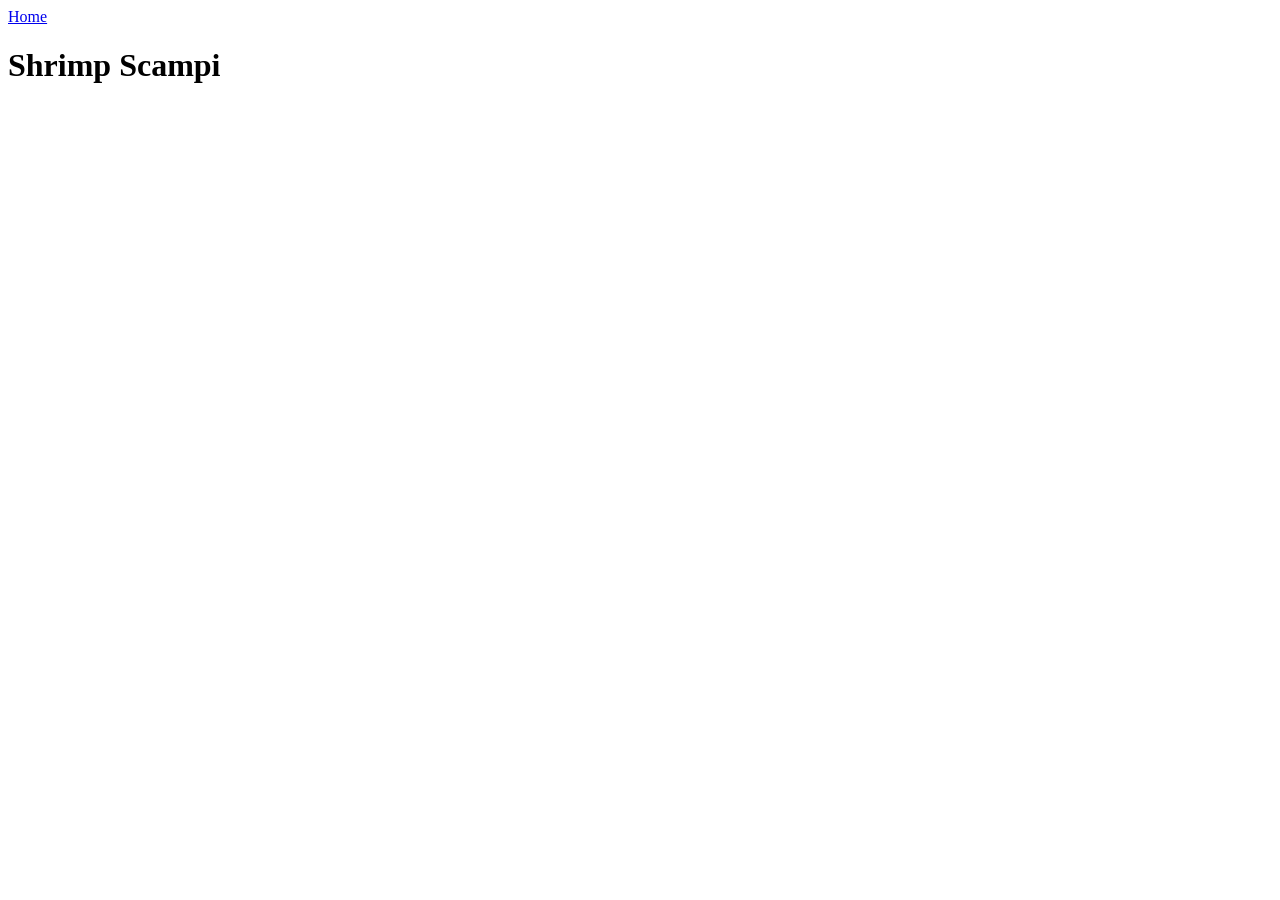
==== recipes/shrimp-scampi.html @ 0dff709c "Create shrimp-scampi.html Add boilerplate and link back to index." ====
<!DOCTYPE html>
<html lang="en">
<head>
    <meta charset="UTF-8">
    <meta name="viewport" content="width=device-width, initial-scale=1.0">
    <title>Document</title>
</head>
<body>
    <a href="../index.html">Home</a>
    <h1>Shrimp Scampi</h1>
</body>
</html>
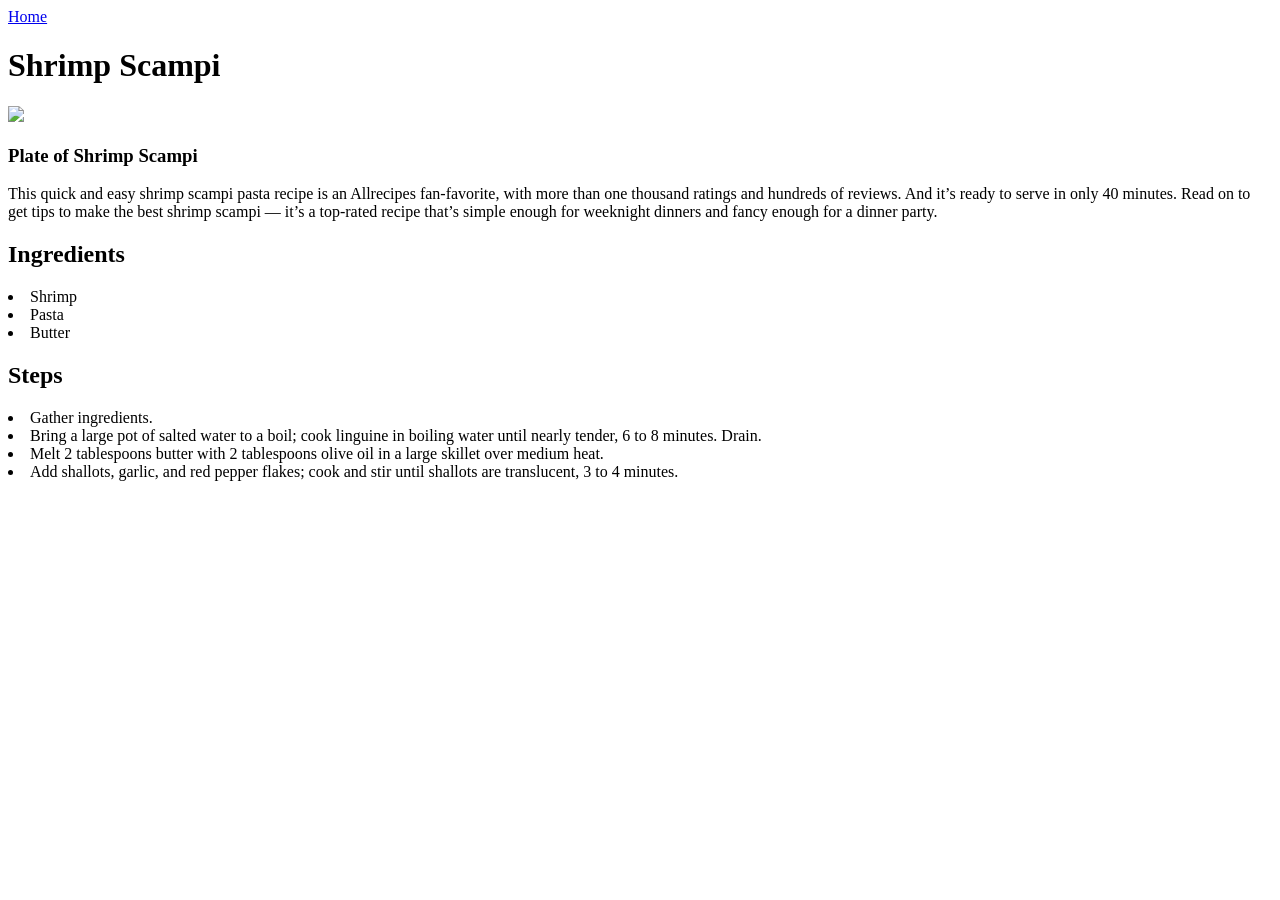
==== commit 93716981: "Add sushi-roll.html Create sushi roll page with ingredients and steps.  Update index.html to include" ====
--- a/recipes/shrimp-scampi.html
+++ b/recipes/shrimp-scampi.html
@@ -8,5 +8,21 @@
 <body>
     <a href="../index.html">Home</a>
     <h1>Shrimp Scampi</h1>
+    <img src="https://thumb.wikimedia.org/wikipedia/commons/thumb/9/9d/Shrimp_Scampi_with_Campanelle_%2811884663686%29.jpg/960px-Shrimp_Scampi_with_Campanelle_%2811884663686%29.jpg?utm_source=commons.wikimedia.org&utm_campaign=index&utm_content=thumbnail&_=20140718051915">
+    <h3>Plate of Shrimp Scampi</h3>
+    <p>This quick and easy shrimp scampi pasta recipe is an Allrecipes fan-favorite, with more than one thousand ratings and hundreds of reviews. And it’s ready to serve in only 40 minutes. Read on to get tips to make the best shrimp scampi — it’s a top-rated recipe that’s simple enough for weeknight dinners and fancy enough for a dinner party.</p>
+    <h2>Ingredients</h2>
+    <u1>
+        <li>Shrimp</li>
+        <li>Pasta</li>
+        <li>Butter</li>
+    </u1>
+    <h2>Steps</h2>
+    <u1>
+        <li>Gather ingredients.</li>
+        <li>Bring a large pot of salted water to a boil; cook linguine in boiling water until nearly tender, 6 to 8 minutes. Drain.</li>
+        <li>Melt 2 tablespoons butter with 2 tablespoons olive oil in a large skillet over medium heat.</li>
+        <li>Add shallots, garlic, and red pepper flakes; cook and stir until shallots are translucent, 3 to 4 minutes.</li>
+    </u1>
 </body>
 </html>
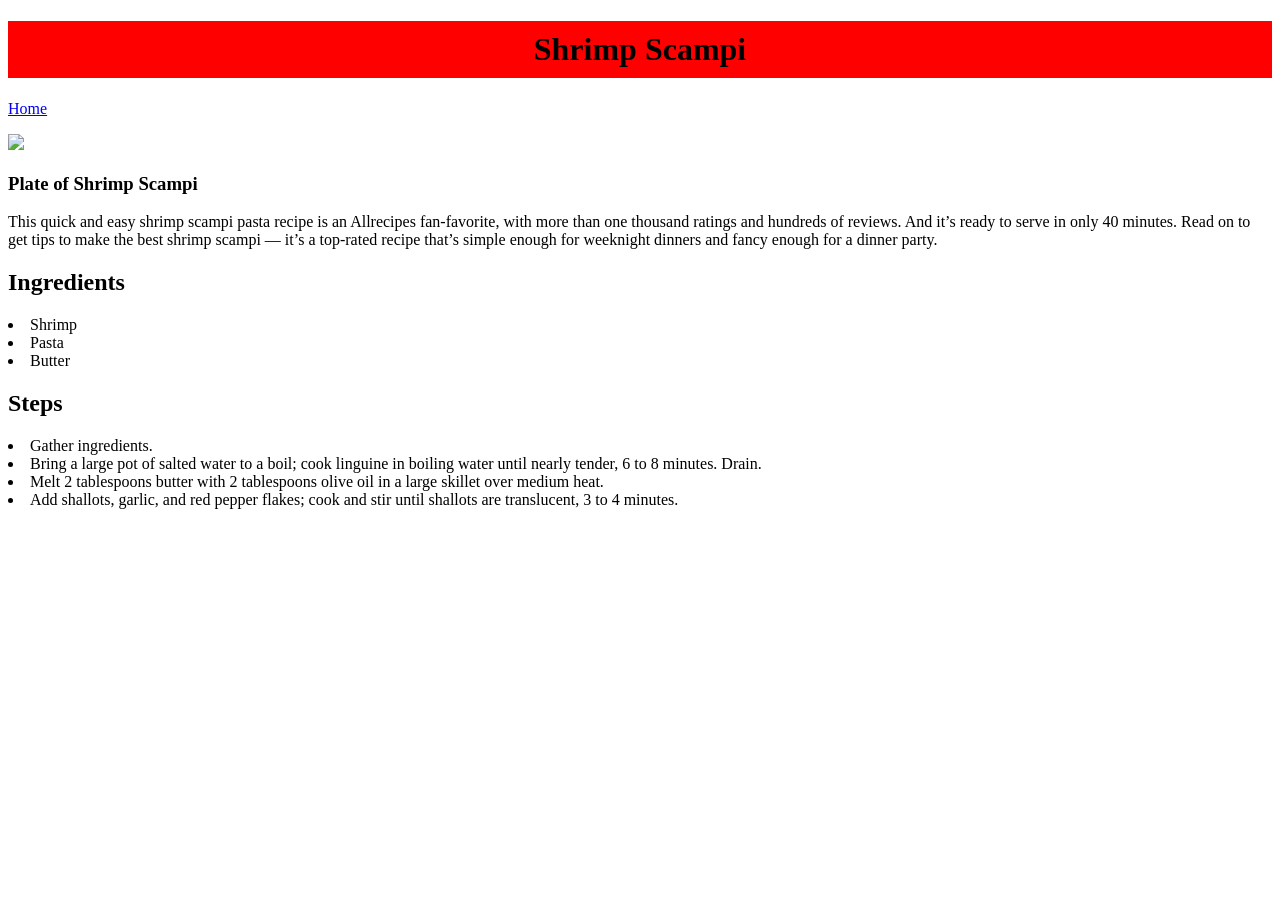
==== commit f4cc9787: "Add CSS styling" ====
--- a/recipes/shrimp-scampi.html
+++ b/recipes/shrimp-scampi.html
@@ -4,11 +4,12 @@
     <meta charset="UTF-8">
     <meta name="viewport" content="width=device-width, initial-scale=1.0">
     <title>Document</title>
+    <link rel="stylesheet" href="../styles.css">
 </head>
 <body>
+    <h1 class="title">Shrimp Scampi</h1>
     <a href="../index.html">Home</a>
-    <h1>Shrimp Scampi</h1>
-    <img src="https://thumb.wikimedia.org/wikipedia/commons/thumb/9/9d/Shrimp_Scampi_with_Campanelle_%2811884663686%29.jpg/960px-Shrimp_Scampi_with_Campanelle_%2811884663686%29.jpg?utm_source=commons.wikimedia.org&utm_campaign=index&utm_content=thumbnail&_=20140718051915">
+    <p> <img src="https://thumb.wikimedia.org/wikipedia/commons/thumb/9/9d/Shrimp_Scampi_with_Campanelle_%2811884663686%29.jpg/960px-Shrimp_Scampi_with_Campanelle_%2811884663686%29.jpg?utm_source=commons.wikimedia.org&utm_campaign=index&utm_content=thumbnail&_=20140718051915"> </p>
     <h3>Plate of Shrimp Scampi</h3>
     <p>This quick and easy shrimp scampi pasta recipe is an Allrecipes fan-favorite, with more than one thousand ratings and hundreds of reviews. And it’s ready to serve in only 40 minutes. Read on to get tips to make the best shrimp scampi — it’s a top-rated recipe that’s simple enough for weeknight dinners and fancy enough for a dinner party.</p>
     <h2>Ingredients</h2>
--- a/styles.css
+++ b/styles.css
@@ -0,0 +1,20 @@
+.title {
+    background-color: red;
+    padding: 10px;
+    text-align: center;
+    font-family: 'Brush Script MT', Times, serif;
+}
+
+.nav-bar {
+    background-color: aqua;
+    padding: 10px;
+    width: 125px;
+}
+
+.ingredients,
+.steps {
+    border: 2px solid black;
+    margin-bottom: 25px;
+    padding: 10px;
+    width: 50%;
+}
